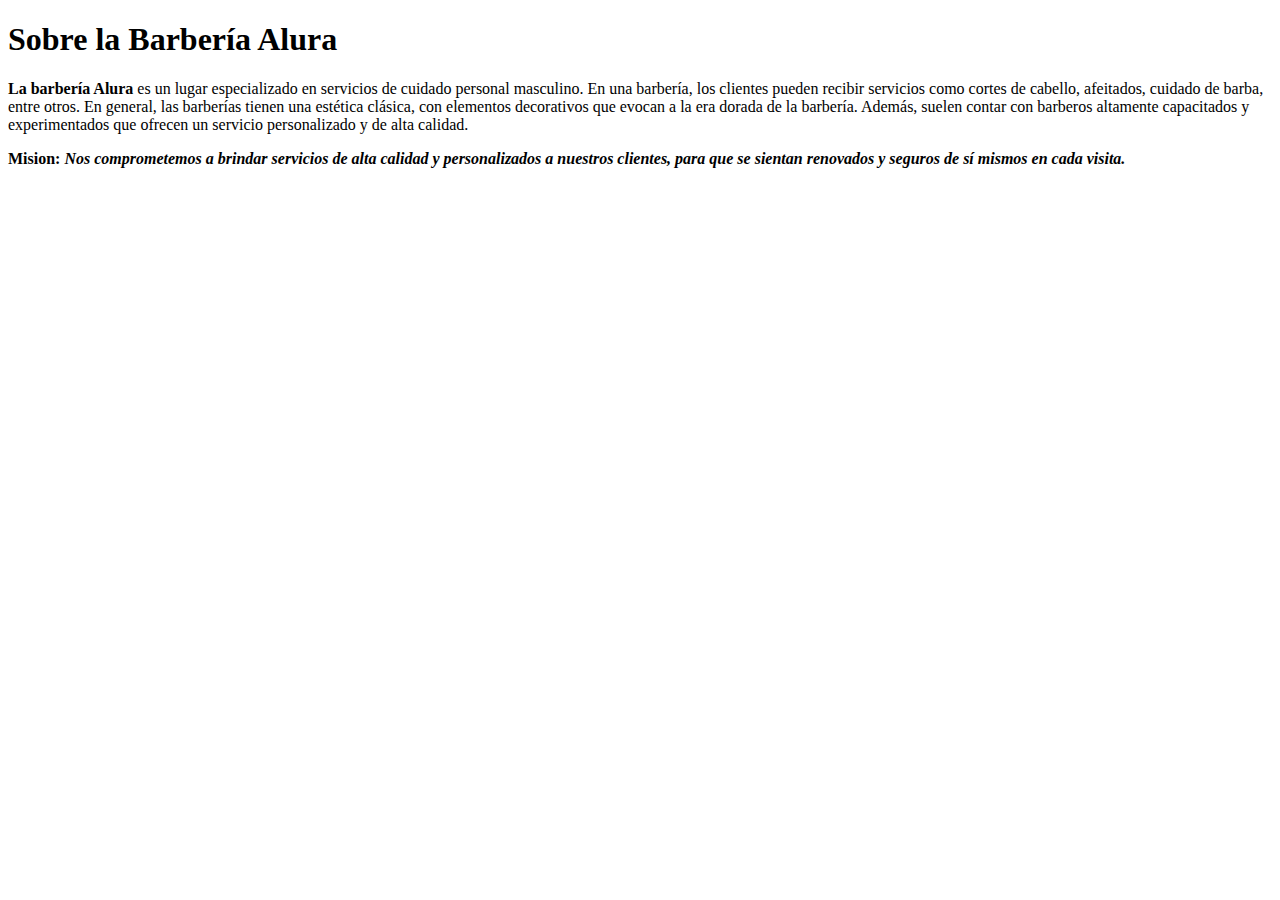
==== index.html @ 957f43a4 "Primer commit del curso HTML5 y CSS3" ====
<!DOCTYPE html>
<html lang="en" dir="ltr">
  <head>
    <meta charset="utf-8">
    <title>ONE</title>
  </head>
  <body>
    <h1>Sobre la Barbería Alura</h1>
    <p><strong>La barbería Alura</strong> es un lugar especializado en servicios de cuidado personal masculino.
      En una barbería, los clientes pueden recibir servicios como cortes de cabello, afeitados, cuidado de barba, entre otros.
      En general, las barberías tienen una estética clásica, con elementos decorativos que evocan a la era dorada de la barbería.
      Además, suelen contar con barberos altamente capacitados y experimentados que ofrecen un servicio personalizado y de alta
      calidad.</p>
      <p><strong>Mision: <em>Nos comprometemos a brindar servicios de alta calidad y personalizados a nuestros clientes,
         para que se sientan renovados y seguros de sí mismos en cada visita.</em></strong></p>
  </body>
</html>
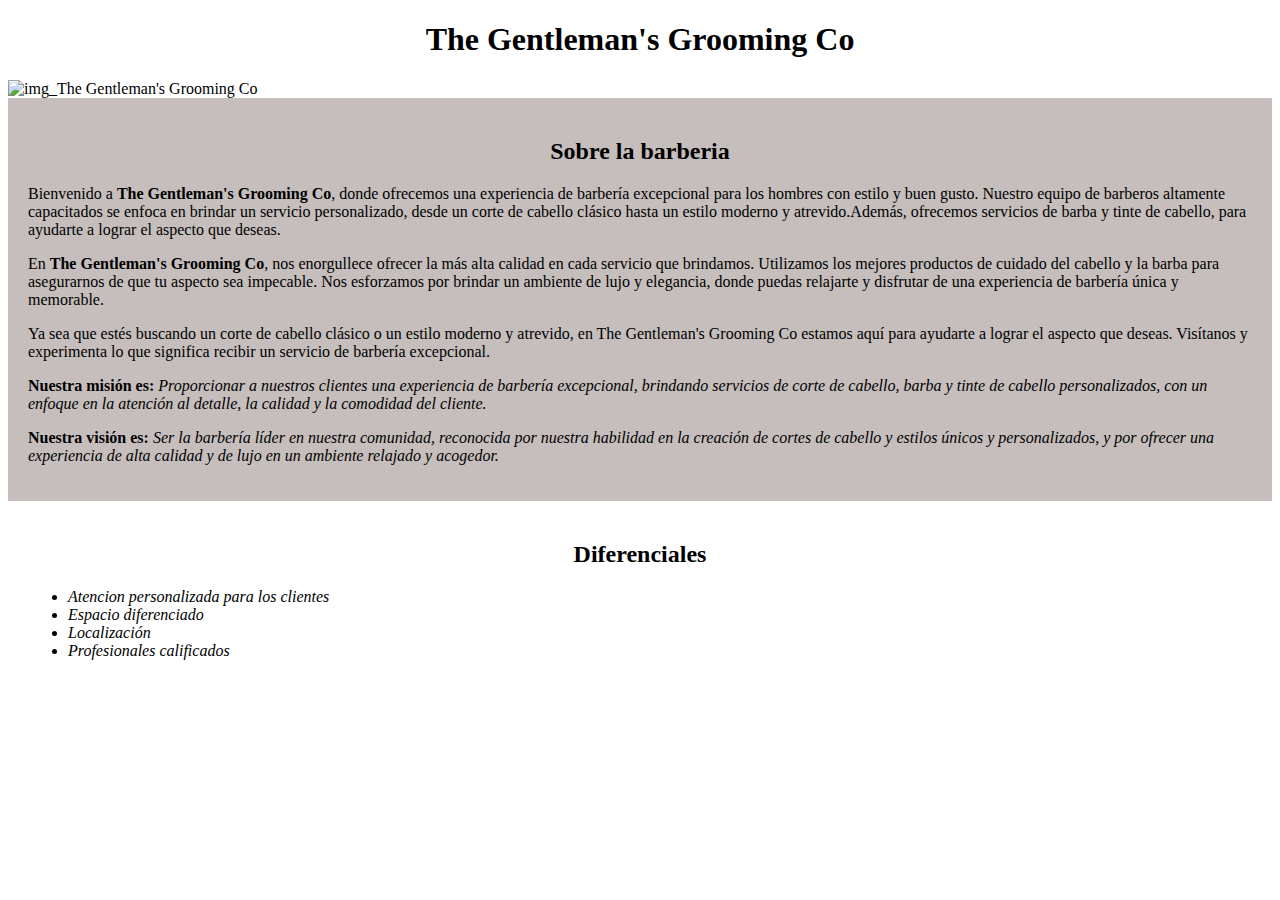
==== commit c436c8db: "Finalización HTML5 y CSS3 parte 1" ====
--- a/index.html
+++ b/index.html
@@ -1,17 +1,39 @@
 <!DOCTYPE html>
-<html lang="en" dir="ltr">
+<html lang="es" dir="ltr">
   <head>
     <meta charset="utf-8">
-    <title>ONE</title>
+    <title>The Gentleman's Grooming Co</title>
+    <link rel="stylesheet" href="style.css">
   </head>
   <body>
-    <h1>Sobre la Barbería Alura</h1>
-    <p><strong>La barbería Alura</strong> es un lugar especializado en servicios de cuidado personal masculino.
-      En una barbería, los clientes pueden recibir servicios como cortes de cabello, afeitados, cuidado de barba, entre otros.
-      En general, las barberías tienen una estética clásica, con elementos decorativos que evocan a la era dorada de la barbería.
-      Además, suelen contar con barberos altamente capacitados y experimentados que ofrecen un servicio personalizado y de alta
-      calidad.</p>
-      <p><strong>Mision: <em>Nos comprometemos a brindar servicios de alta calidad y personalizados a nuestros clientes,
-         para que se sientan renovados y seguros de sí mismos en cada visita.</em></strong></p>
+    <header>
+      <h1 class="title">The Gentleman's Grooming Co</h1>
+    </header>
+
+    <img id="barber_lines" src="imagenes/barber_lines.jpg" alt="img_The Gentleman's Grooming Co">
+
+    <div class="ppal">
+      <h2>Sobre la barberia</h2>
+      <p>Bienvenido a <strong>The Gentleman's Grooming Co</strong>, donde ofrecemos una experiencia de barbería excepcional para los hombres con estilo y buen gusto.
+        Nuestro equipo de barberos altamente capacitados se enfoca en brindar un servicio personalizado, desde un corte de cabello clásico hasta un estilo moderno y atrevido.Además, ofrecemos servicios de barba y tinte de cabello, para ayudarte a lograr el aspecto que deseas.</p>
+
+      <p>En <strong>The Gentleman's Grooming Co</strong>, nos enorgullece ofrecer la más alta calidad en cada servicio que brindamos. Utilizamos los mejores productos de cuidado del cabello y la barba para asegurarnos de que tu aspecto sea impecable. Nos esforzamos por brindar un ambiente de lujo y elegancia, donde puedas relajarte y disfrutar de una experiencia de barbería única y memorable.</p>
+
+      <p>Ya sea que estés buscando un corte de cabello clásico o un estilo moderno y atrevido, en The Gentleman's Grooming Co estamos aquí para ayudarte a lograr el aspecto que deseas. Visítanos y experimenta lo que significa recibir un servicio de barbería excepcional.</p>
+
+      <p><strong>Nuestra misión es:</strong><em> Proporcionar a nuestros clientes una experiencia de barbería excepcional, brindando servicios de corte de cabello, barba y tinte de cabello personalizados, con un enfoque en la atención al detalle, la calidad y la comodidad del cliente.</em></p>
+      <p><strong>Nuestra visión es:</strong><em> Ser la barbería líder en nuestra comunidad, reconocida por nuestra habilidad en la creación de cortes de cabello y estilos únicos y personalizados, y por ofrecer una experiencia de alta calidad y de lujo en un ambiente relajado y acogedor.</em></p>
+    </div>
+
+    <div class="dif">
+      <h2>Diferenciales</h2>
+      <ul>
+        <li class="item"> Atencion personalizada para los clientes</li>
+        <li class="item"> Espacio diferenciado</li>
+        <li class="item"> Localización</li>
+        <li class="item"> Profesionales calificados</li>
+      </ul>
+    </div>
+
   </body>
 </html>
--- a/style.css
+++ b/style.css
@@ -0,0 +1,31 @@
+.title{
+  text-align: center;
+}
+
+img{
+  width: 100%;
+  height: 50px;
+}
+
+.ppal{
+    background-color: #C5BEBC;
+    padding: 20px;
+}
+
+.ppal h2{
+  text-align: center;
+}
+
+.dif{
+  text-align: left;
+  background-color: white;
+  padding: 20px;
+}
+
+.dif h2{
+  text-align: center;
+}
+
+.dif .item{
+  font-style: italic;
+}
